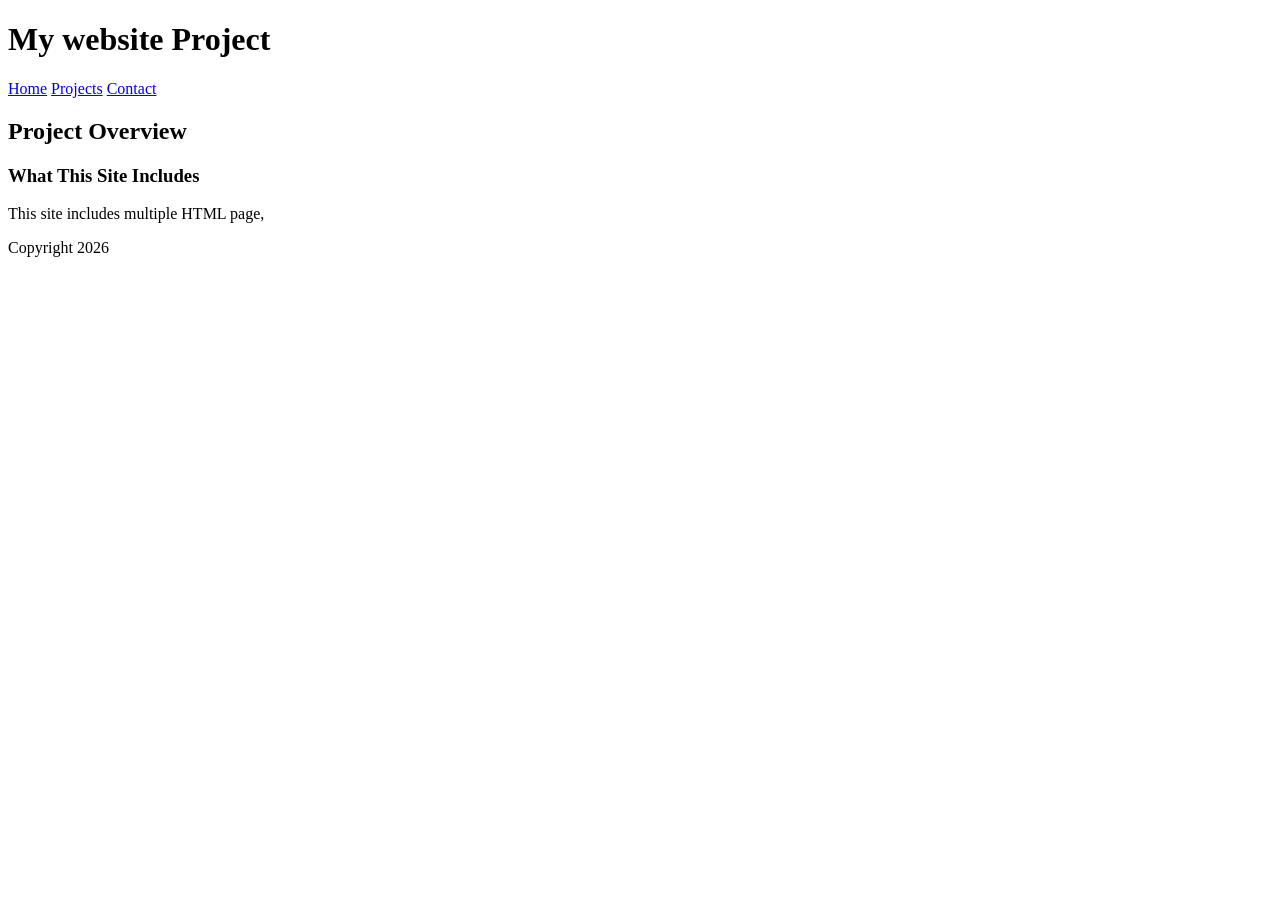
==== index.html @ 29476f8f "Create initial index.html for website structure" ====
<!DOCTYPE html> 
<html> 
<head> 
<title>Home Page></title> 
</head> 
<body> 
<header> 
<h1>My website Project</h1> 
<nav> 
<a href="index.html">Home</a> 
<a href="about.html">Projects</a> 
<a href="contact.html">Contact</a> 
</nav>
</header> 
<main> 
<section> 
<h2>Project Overview</h2> 
<h3>What This Site Includes</h3> 
<p> 
This site includes multiple HTML page, 
</p> 
</section> 
</main> 
<footer> 
<p>Copyright 2026</p> 
</footer> 
</body> 
</html>
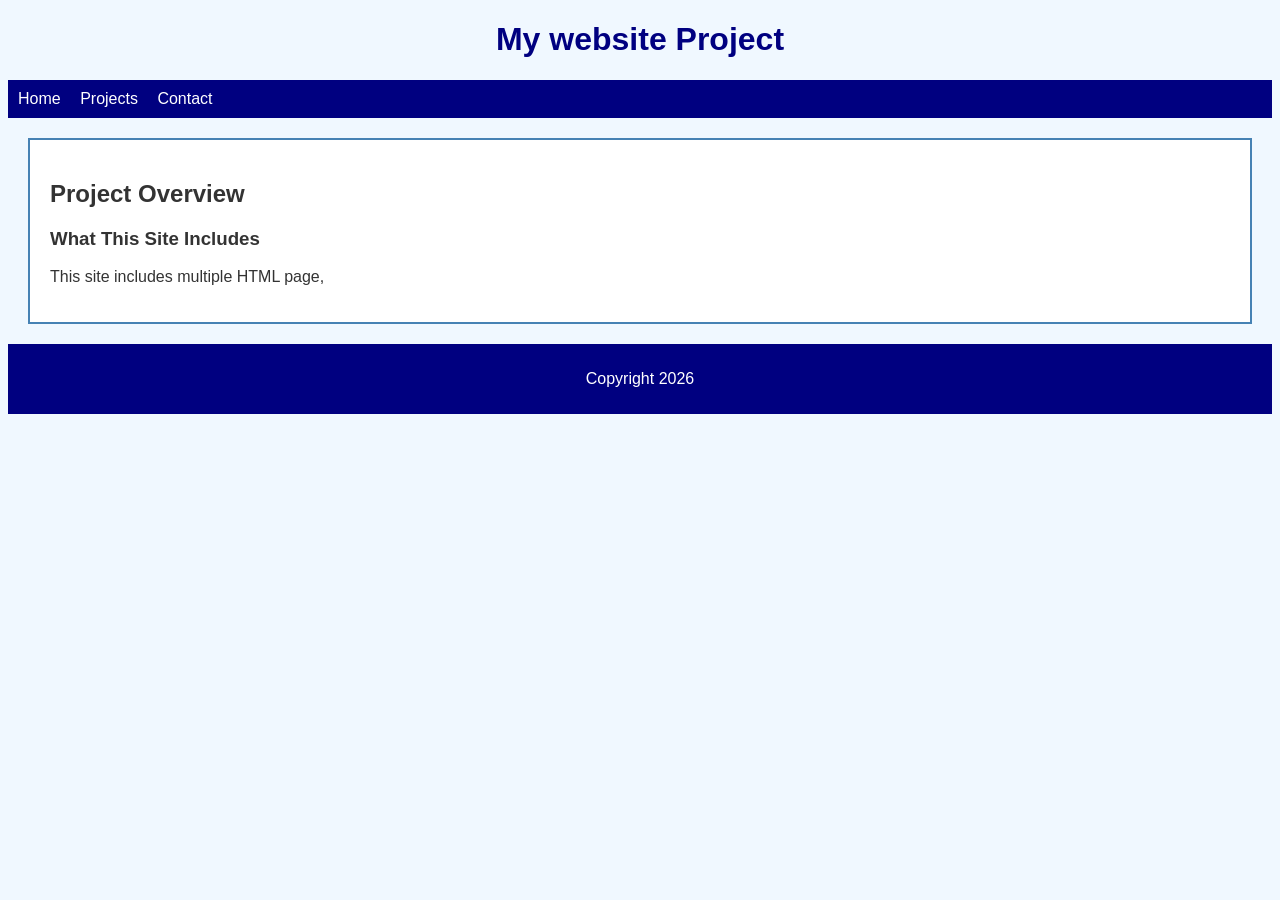
==== commit 25801d23: "Add link to external stylesheet in index.html" ====
--- a/index.html
+++ b/index.html
@@ -2,6 +2,7 @@
 <html> 
 <head> 
 <title>Home Page></title> 
+  <link rel="stylesheet" href="style.css">
 </head> 
 <body> 
 <header> 
--- a/style.css
+++ b/style.css
@@ -0,0 +1,47 @@
+body {
+    font-family: Arial, sans-serif;
+    background-color: #f0f8ff;
+    color: #333;
+}
+
+h1 {
+    color: navy;
+    text-align: center;
+}
+
+nav {
+    background-color: navy;
+    padding: 10px;
+    margin-bottom: 20px;
+}
+
+nav a {
+    color: white;
+    text-decoration: none;
+    margin-right: 15px;
+}
+
+section {
+    background-color: white;
+    border: 2px solid steelblue;
+    padding: 20px;
+    margin: 20px;
+}
+
+footer {
+    background-color: navy;
+    color: white;
+    text-align: center;
+    padding: 10px;
+    margin-top: 20px;
+}
+
+.highlight {
+    color: darkred;
+}
+
+#welcome {
+    background-color: lightblue;
+    border: 3px solid navy;
+    padding: 15px;
+} 
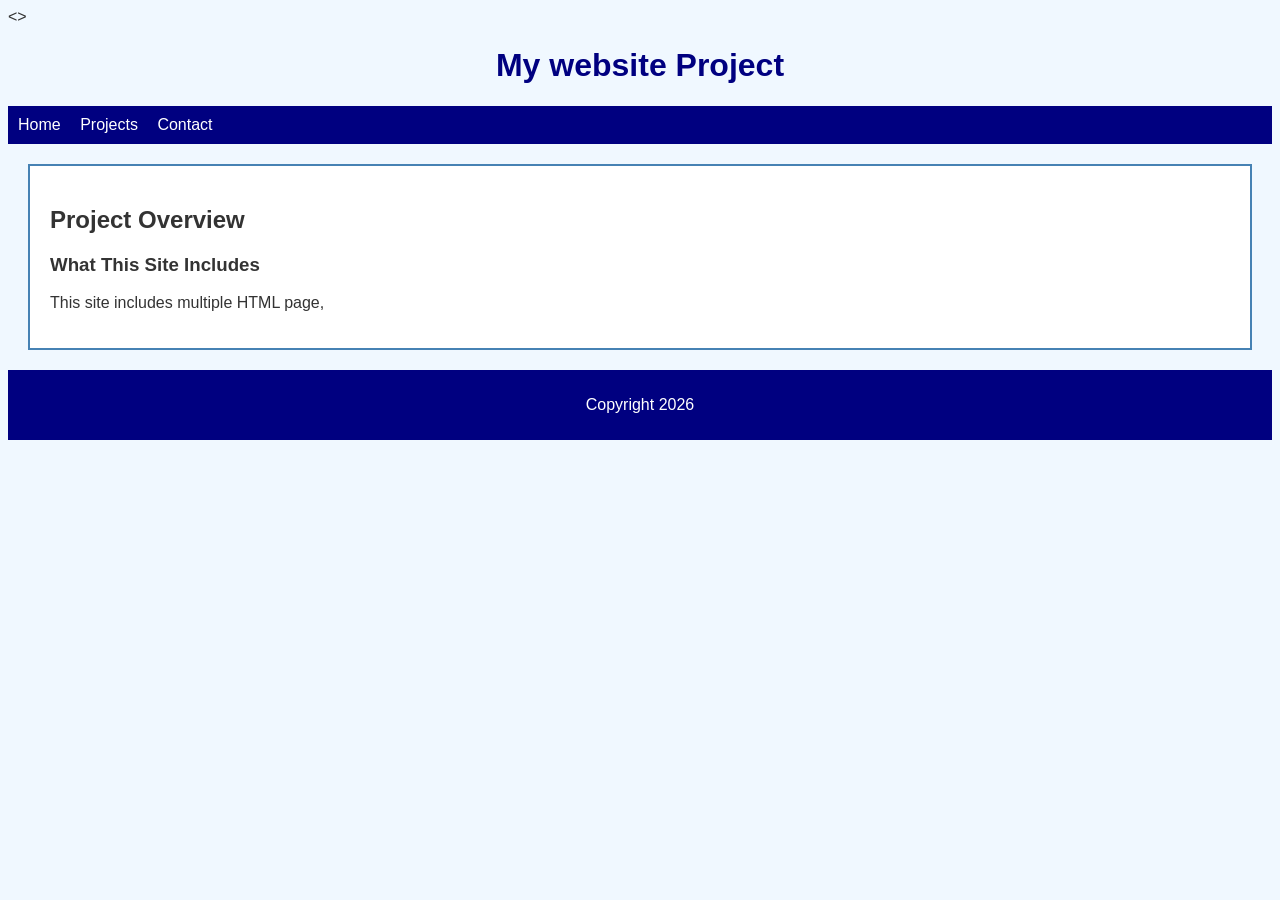
==== commit 0483307d: "Fix HTML tag for language attribute" ====
--- a/index.html
+++ b/index.html
@@ -1,5 +1,5 @@
 <!DOCTYPE html> 
-<html> 
+<<html lang="en">> 
 <head> 
 <title>Home Page></title> 
   <link rel="stylesheet" href="style.css">
@@ -13,7 +13,7 @@
 <a href="contact.html">Contact</a> 
 </nav>
 </header> 
-<main> 
+<main class="grid-layout"> 
 <section> 
 <h2>Project Overview</h2> 
 <h3>What This Site Includes</h3> 
--- a/style.css
+++ b/style.css
@@ -1,7 +1,12 @@
-body {
+* {
+    box-sizing: border-box;
+}
+    body {
     font-family: Arial, sans-serif;
     background-color: #f0f8ff;
-    color: #333;
+    color: #333; 
+        margin0; 
+        overflow-x: hidden 
 }
 
 h1 {
@@ -45,3 +50,16 @@
     border: 3px solid navy;
     padding: 15px;
 } 
+/* Tablet layout */
+@media (min-width: 768px) {
+    .grid-layout {
+        grid-template-columns: 1fr 1fr;
+    }
+}
+
+/* Desktop layout */
+@media (min-width: 1200px) {
+    .grid-layout {
+        grid-template-columns: repeat(3, 1fr);
+    }
+}
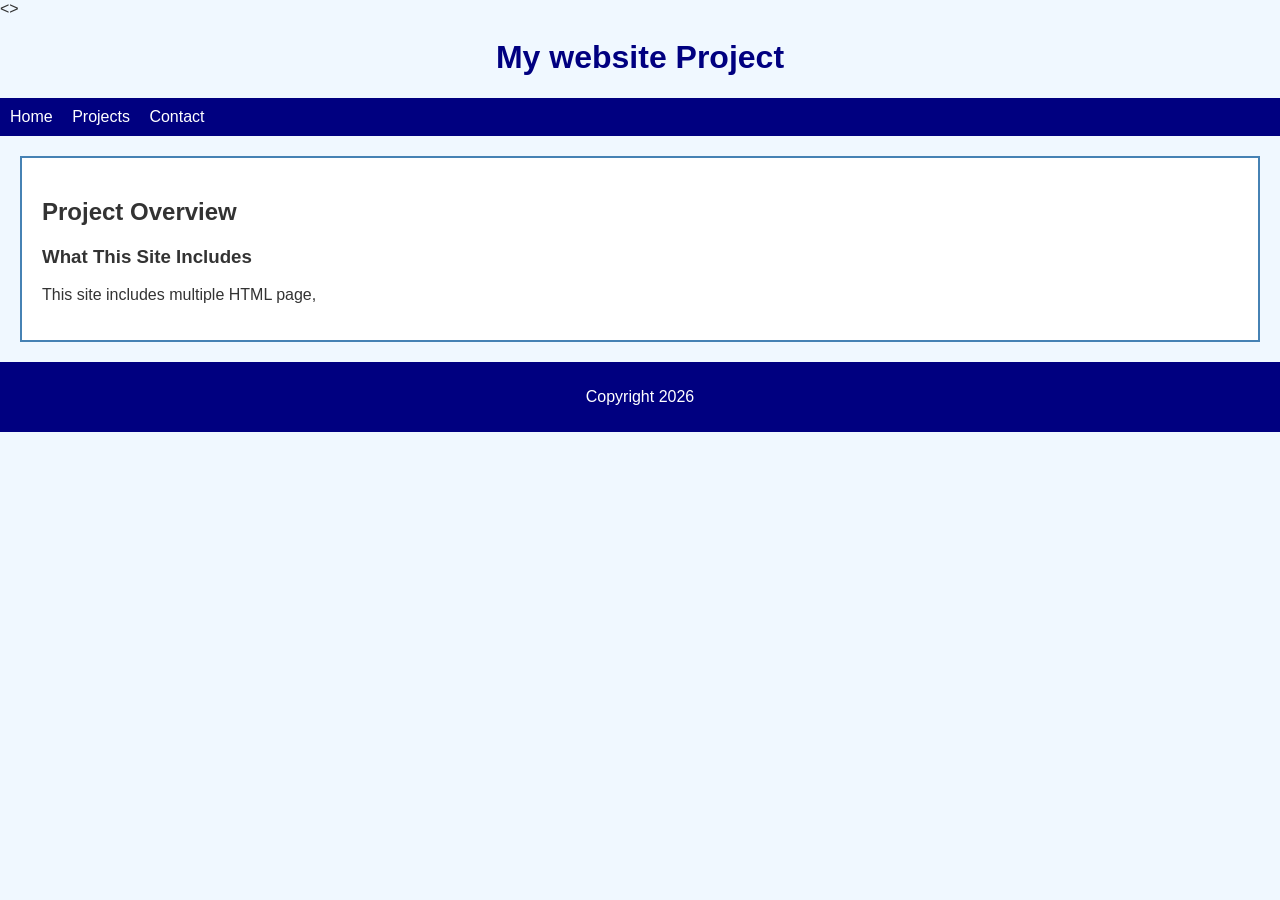
==== commit 3dfc3a93: "Fix link case for About page in navigation" ====
--- a/index.html
+++ b/index.html
@@ -9,7 +9,7 @@
 <h1>My website Project</h1> 
 <nav> 
 <a href="index.html">Home</a> 
-<a href="about.html">Projects</a> 
+<a href="About.html">Projects</a> 
 <a href="contact.html">Contact</a> 
 </nav>
 </header> 
--- a/style.css
+++ b/style.css
@@ -5,8 +5,8 @@
     font-family: Arial, sans-serif;
     background-color: #f0f8ff;
     color: #333; 
-        margin0; 
-        overflow-x: hidden 
+        margin: 0;
+        overflow-x: hidden, 
 }
 
 h1 {
